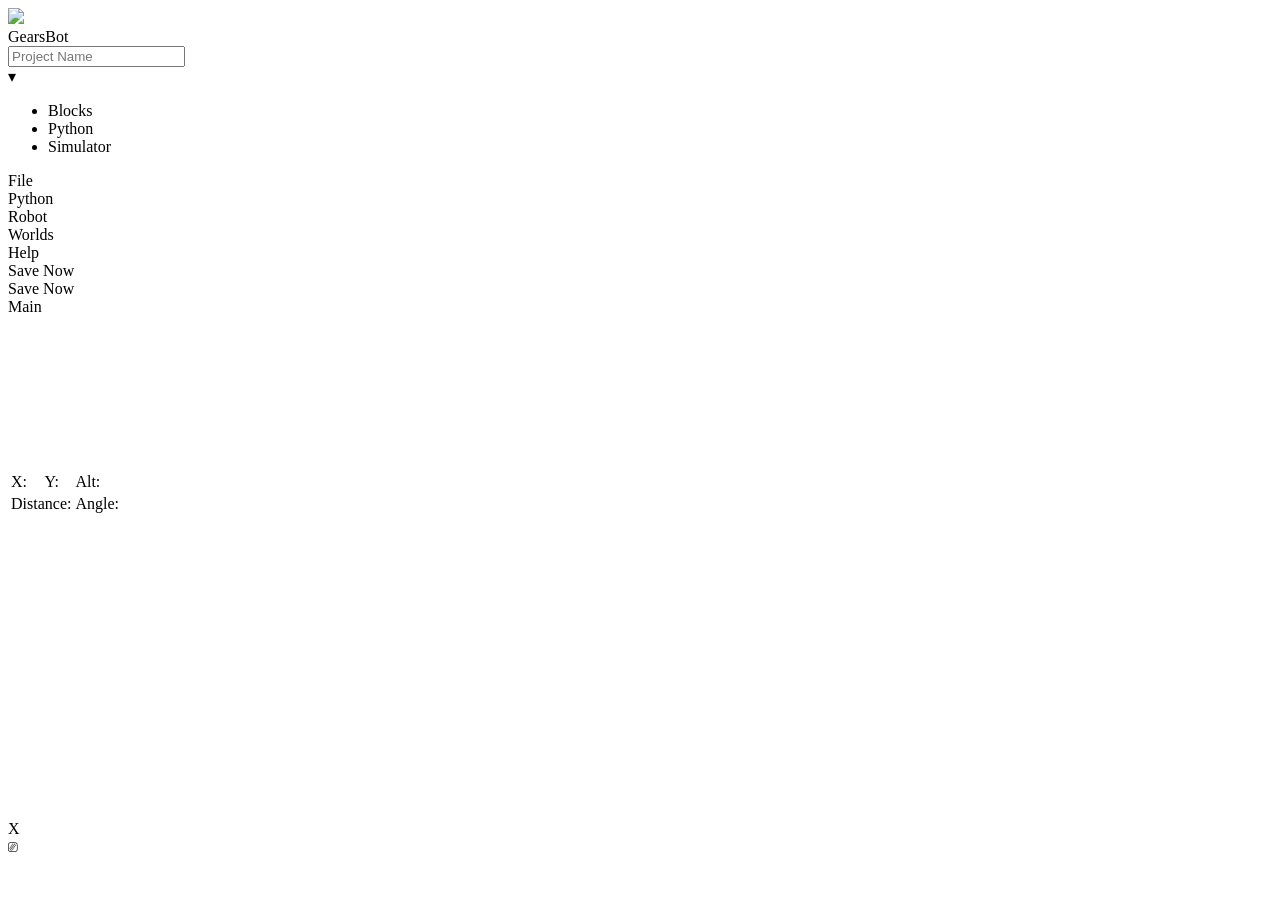
==== public/index.html @ b6f6dc01 "Bifrost levels ignore URL filter and have their own restrictions" ====
<!DOCTYPE html>
<html>
<head>
  <meta charset="utf-8">
  <meta http-equiv="X-UA-Compatible" content="IE=edge">
  <meta name="viewport" content="width=device-width, initial-scale=1.0">

  <link rel="icon" href="favicon-32.png" sizes="32x32">
  <link rel="icon" href="favicon-128.png" sizes="128x128">
  <link rel="icon" href="favicon-167.png" sizes="167x167">
  <link rel="icon" href="favicon-192.png" sizes="192x192">

  <link rel="stylesheet" href="css/main.css?v=9584d2b6">
  <link rel="stylesheet" href="css/widgets.css?v=7d85fcde">

  <script src="jquery/jquery-3.5.1.slim.min.js"></script>

  <script src="ace-1.11.2/ace.js"></script>
  <script src="ace-1.11.2/ext-language_tools.js"></script>

  <script src="skulpt/0.11.0/skulpt.min.js"></script>
  <script src="skulpt/0.11.0/skulpt-stdlib.js"></script>

  <script src="ammo/ammo-20210414.wasm.js"></script>

  <script src="babylon/4.2.1/babylon.js"></script>
  <script src="babylon/4.2.1/babylonjs.loaders.min.js"></script>
  <script src="pep/0.4.3/pep.min.js"></script>

  <script src="jszip/3.5.0/jszip.min.js"></script>

  <script src="js/msg.js?v=e884f164"></script>
  <script src="js/common/widgets.js?v=8de59276"></script>

  <title>GearsBot</title>
</head>

<body>
  <header>
    <img class="gearsIcon" src="favicon-32.png">
    <div>GearsBot</div>
    <input type="text" id="projectName" placeholder="Project Name">
    <div class="language"><span class="icon-globe"></span> &#x25BE;</div>
  </header>

  <main>
    <nav>
      <ul class="panelTabs">
        <li id="navBlocks" class="active">Blocks</li>
        <li id="navPython" class="pythonMain">
          <span>
            Python
          </span>
        </li>
        <li id="navSim">Simulator</li>
      </ul>
      <div class="menuBar">
        <div class="menuItem fileMenu">File</div>
        <div class="menuItem pythonMenu">Python</div>
        <div class="menuItem robotMenu">Robot</div>
        <div class="menuItem worldsMenu">Worlds</div>
        <div class="menuItem helpMenu">Help</div>
      </div>
      <!-- <div class="news">
        News!
      </div> -->
      </div>
      <div class="panelControlsArea">
        <div class="panelControls active" aria-labelledby="navBlocks">
          <div class="saveBlockly hide">Save Now</div>
        </div>
        <div class="panelControls " aria-labelledby="navPython">
          <div class="savePython hide">Save Now</div>
        </div>
      </div>
    </nav>
    <div class="panels">

      <div class="blocklyEditor panel active" aria-labelledby="navBlocks">
        <div id="blocklyDiv" style="height: 100%; width: 100%;"></div>
        <div id="blocklyHiddenDiv" style="height: 100%; width: 100%; position: absolute; top: -10000px;"></div>
        <div id="blocklyPages"><span class="currentPage">Main</span></div>
      </div>

      <div class="panel" aria-labelledby="navPython">
        <div class="python">
          <div id="pythonCode"></div>
          <div id="filesRow">
            <div id="filesList"></div>
            <div id="addNewFile"><span class="icon-plus"></span></div>
          </div>
        </div>
      </div>

      <div class="panel" aria-labelledby="navSim" id="simPanel">
        <canvas id="renderCanvas" touch-action="none"></canvas>
        <div class="runSim"><span class="icon-play"></span></div>
        <div class="world"><span class="icon-globe"></span></div>
        <div class="reset"><span class="icon-reset"></span></div>
        <div class="sensors"><span class="icon-sensors"></span></div>
        <div class="sensorReadings hide"></div>
        <div class="cameraSelector closed">
          <div class="camera">
            <span class="icon-cameraFollow"></span>
          </div>
          <div class="cameraOptions cameraFollow">
            <span class="icon-cameraFollow"></span>
          </div>
          <div class="cameraOptions cameraTop">
            <span class="icon-cameraTop"></span>
          </div>
          <div class="cameraOptions cameraArc">
            <span class="icon-cameraArc"></span>
          </div>
          <div class="cameraOptions resetCamera">
            <span class="icon-reset"></span>
          </div>
        </div>

        <div class="worldInfo hide"></div>
        <div class="ruler closed">
          <div class="icon">
            <span class="icon-ruler"></span>
          </div>
          <div class="measurements">
            <table>
              <tr>
                <td class="x">X:</td>
                <td class="y">Y:</td>
                <td class="alt">Alt:</td>
              </tr>
              <tr>
                <td class="dist" colspan="2">Distance:</td>
                <td class="angle">Angle:</td>
              </tr>
            </table>
          </div>
        </div>
        <div class="joystick closed" tabindex=0>
          <div class="icon">
            <span class="icon-joystick"></span>
          </div>
          <div class="keyboard">
            <span class="icon-keyboard"></span>
          </div>
          <div class="virtualJoystick">
            <span class="icon-virtualJoystickIndicator"></span>
            <span class="icon-virtualJoystick"></span>
          </div>
        </div>
        <div class="hubButtons closed">
          <div class="icon">
            <span class="icon-buttons"></span>
          </div>
          <div class="controls">
            <span class="icon-buttonsBackspace"></span>
            <span class="icon-buttonsUp"></span>
            <span class="icon-buttonsDown"></span>
            <span class="icon-buttonsLeft"></span>
            <span class="icon-buttonsRight"></span>
            <span class="icon-buttonsEnter"></span>
          </div>
        </div>

        <div class="fps"></div>

        <div id="plotter" class="hide">
          <canvas id="plotterCanvas" width="300" height="300"></canvas>
          <div class="close">X</div>
          <div class="position"></div>
        </div>

        <div class="console">
          <div class="chevron"></div>
          <div title="Clear Console"  class="clear">&#x239a;</div>
          <pre class="content"></pre>
        </div>
      </div>
    </div>
  </main>

  <!-- <script src="blockly-12.3.0/blockly_compressed.js"></script>
  <script src="blockly-12.3.0/blocks_compressed.js"></script>
  <script src="blockly-12.3.0/python_compressed.js"></script> -->

  <script src="blockly-12.5.1/blockly_compressed.js"></script>
  <script src="blockly-12.5.1/blocks_compressed.js"></script>
  <script src="blockly-12.5.1/python_compressed.js"></script>
  <script src="blockly_plugins/field-multilineinput-6.0.2.js"></script>
  <script>registerFieldMultilineInput()</script>
  <!-- <script src="blockly_plugins/workspace-minimap-0.3.2.js"></script> -->
  <script src="blockly_plugins/toolbox-search-3.1.8.js"></script>

  <script src="js/ev3dev2_generator.js?v=46bb43ff"></script>
  <script src="js/pybricks_generator.js?v=d1f520fe"></script>
  <script src="js/blockly.js?v=1bf281c5"></script>
  <script src="js/skulpt.js?v=7acc5d68"></script>
  <script src="js/worlds/World_Base.js?v=9f07f537"></script>
  <script src="js/worlds/world_Grid.js?v=3ed03b45"></script>
  <script src="js/worlds/world_LineFollowing.js?v=8e36de6c"></script>
  <script src="js/worlds/world_Gyro.js?v=15f87e04"></script>
  <script src="js/worlds/world_Paintball.js?v=04201b61"></script>
  <script src="js/worlds/world_Sumo.js?v=e7b48574"></script>
  <script src="js/worlds/world_FireRescue.js?v=e72671e3"></script>
  <script src="js/worlds/world_Maze.js?v=6571b2a6"></script>
  <script src="js/worlds/world_Missions.js?v=3d1cd9e0"></script>
  <script src="js/worlds/world_Custom.js?v=a56a2eb0"></script>
  <script src="js/worlds/world_Football.js?v=ab1b9783"></script>
  <script src="js/worlds/world_Arena.js?v=c1828281"></script>
  <script src="js/robotComponents.js?v=c851c5ff"></script>
  <script src="js/robotTemplates.js?v=c0f7f4a3"></script>
  <script src="js/Wheel.js?v=bb27211a"></script>
  <script src="js/Robot.js?v=742ebc7e"></script>
  <script>
    var robots = [];

    var robot = new Robot();
    robot.options = {};
    Object.assign(robot.options, robotTemplates[0]);
    robot.player = 'single';
    robots.push(robot);
  </script>
  <script src="js/babylon.js?v=6061094f"></script>
  <script src="js/blocklyPanel.js?v=8ee6b939"></script>
  <script src="js/gearsbot_completer.js"></script>
  <script src="js/pythonPanel.js?v=3e0c224d"></script>
  <script src="js/filesManager.js?v=c95715e3"></script>
  <script src="js/simPanel.js?v=37d4fdb5"></script>
  <script src="js/main.js?v=f5a672d2"></script>

  <script>
    // Init classes
    blockly.init();

    function loadWorldFromGET() {
      let worldJSON = readGET('worldJSON');
      if (worldJSON) {
        simPanel.loadWorldURL(decodeURIComponent(worldJSON));
      }
    }

    function loadRobotFromGET() {
      let robotJSON = readGET('robotJSON');
      if (robotJSON) {
        main.loadRobotURL(decodeURIComponent(robotJSON));
      }
    }

    function loadFilterFromGET() {
      let filterBlocksJSON = readGET('filterBlocksJSON');
      let worldJSON = readGET('worldJSON');
      if (worldJSON && decodeURIComponent(worldJSON).match(/bifrost-[1-7]\.json/)) {
        return;
      }
      if (filterBlocksJSON) {
        blockly.loadToolboxFilterURL(decodeURIComponent(filterBlocksJSON));
      }
    }

    function loadScript(scriptName) {
      var script = document.createElement('script');
      script.src = scriptName;

      document.documentElement.firstChild.appendChild(script);

      return new Promise(resolve => {
        script.onload = function() {
          resolve();
        }
      })
    }

    function loadWorldScriptFromGET() {
      let scripts= readGET('worldScripts');

      if (!scripts) {
        return new Promise(resolve => {
          resolve();
        })
      }

      let scriptsPromises = [];
      for (let script of scripts.split(',')) {
        scriptsPromises.push(loadScript('js/worlds/extra/' + script + '.js?v=' + Date.now()));
      }

      return Promise.all(scriptsPromises);
    }

    // Load world if specified
    async function loadWhenReady() {
      if (typeof babylon.scene != 'undefined' && babylon.scene.isReady()) {
        await loadWorldScriptFromGET();
        loadWorldFromGET();
        loadRobotFromGET();
        loadFilterFromGET();
      } else {
        setTimeout(loadWhenReady, 100);
      }
    }

    loadWhenReady();
  </script>
</body>
</html>
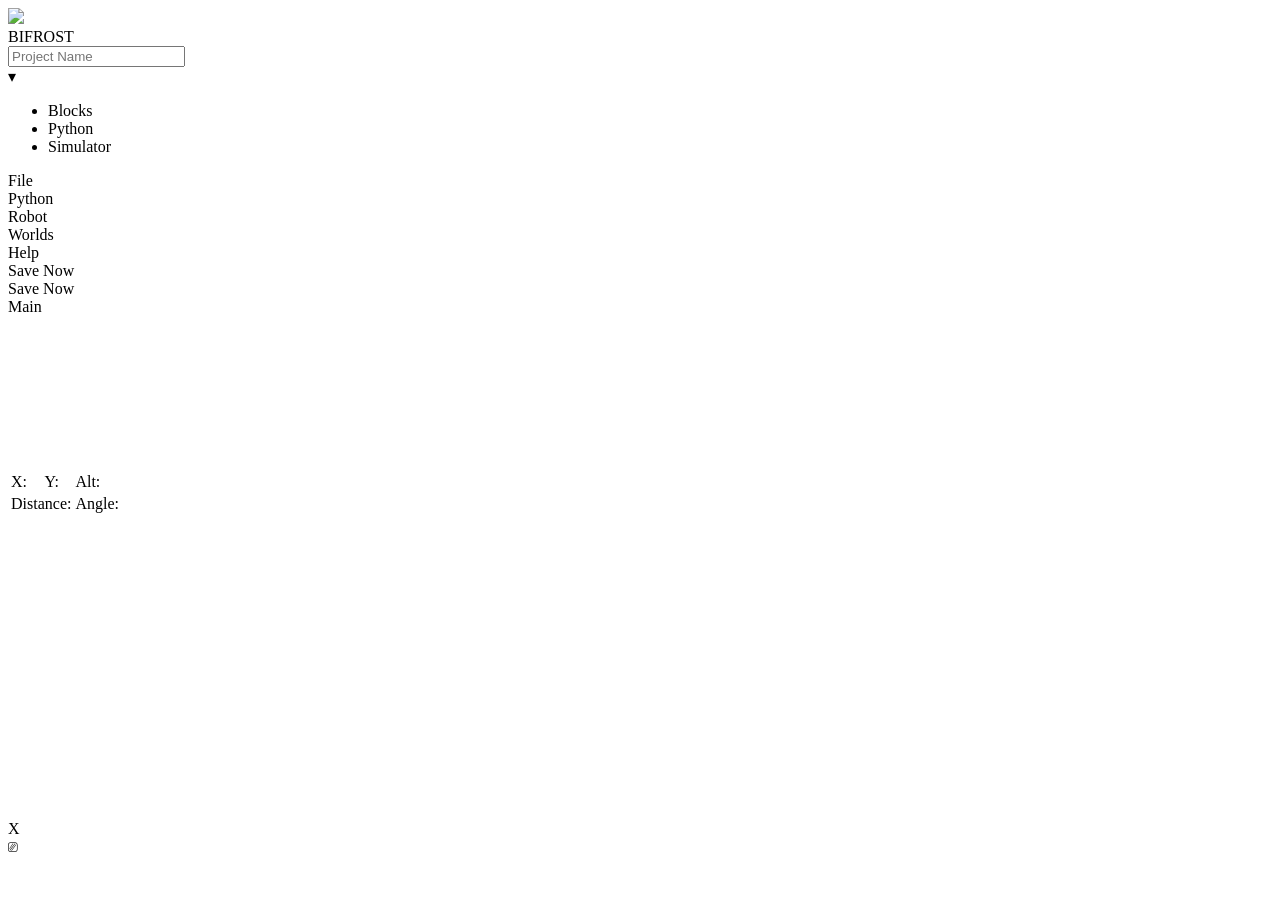
==== commit 3dc49c86: "Update branding to say bifrost" ====
--- a/public/index.html
+++ b/public/index.html
@@ -32,13 +32,13 @@
   <script src="js/msg.js?v=e884f164"></script>
   <script src="js/common/widgets.js?v=8de59276"></script>
 
-  <title>GearsBot</title>
+  <title>BIFROST</title>
 </head>
 
 <body>
   <header>
     <img class="gearsIcon" src="favicon-32.png">
-    <div>GearsBot</div>
+    <div>BIFROST</div>
     <input type="text" id="projectName" placeholder="Project Name">
     <div class="language"><span class="icon-globe"></span> &#x25BE;</div>
   </header>
@@ -196,17 +196,7 @@
   <script src="js/blockly.js?v=1bf281c5"></script>
   <script src="js/skulpt.js?v=7acc5d68"></script>
   <script src="js/worlds/World_Base.js?v=9f07f537"></script>
-  <script src="js/worlds/world_Grid.js?v=3ed03b45"></script>
-  <script src="js/worlds/world_LineFollowing.js?v=8e36de6c"></script>
-  <script src="js/worlds/world_Gyro.js?v=15f87e04"></script>
-  <script src="js/worlds/world_Paintball.js?v=04201b61"></script>
-  <script src="js/worlds/world_Sumo.js?v=e7b48574"></script>
-  <script src="js/worlds/world_FireRescue.js?v=e72671e3"></script>
-  <script src="js/worlds/world_Maze.js?v=6571b2a6"></script>
-  <script src="js/worlds/world_Missions.js?v=3d1cd9e0"></script>
-  <script src="js/worlds/world_Custom.js?v=a56a2eb0"></script>
-  <script src="js/worlds/world_Football.js?v=ab1b9783"></script>
-  <script src="js/worlds/world_Arena.js?v=c1828281"></script>
+  <script src="js/worlds/extra/challenges_basic.js?v=bifrost"></script>
   <script src="js/robotComponents.js?v=c851c5ff"></script>
   <script src="js/robotTemplates.js?v=c0f7f4a3"></script>
   <script src="js/Wheel.js?v=bb27211a"></script>
@@ -281,6 +271,9 @@
 
       let scriptsPromises = [];
       for (let script of scripts.split(',')) {
+        if (script == 'challenges_basic' && typeof challenges_basic != 'undefined') {
+          continue;
+        }
         scriptsPromises.push(loadScript('js/worlds/extra/' + script + '.js?v=' + Date.now()));
       }
 
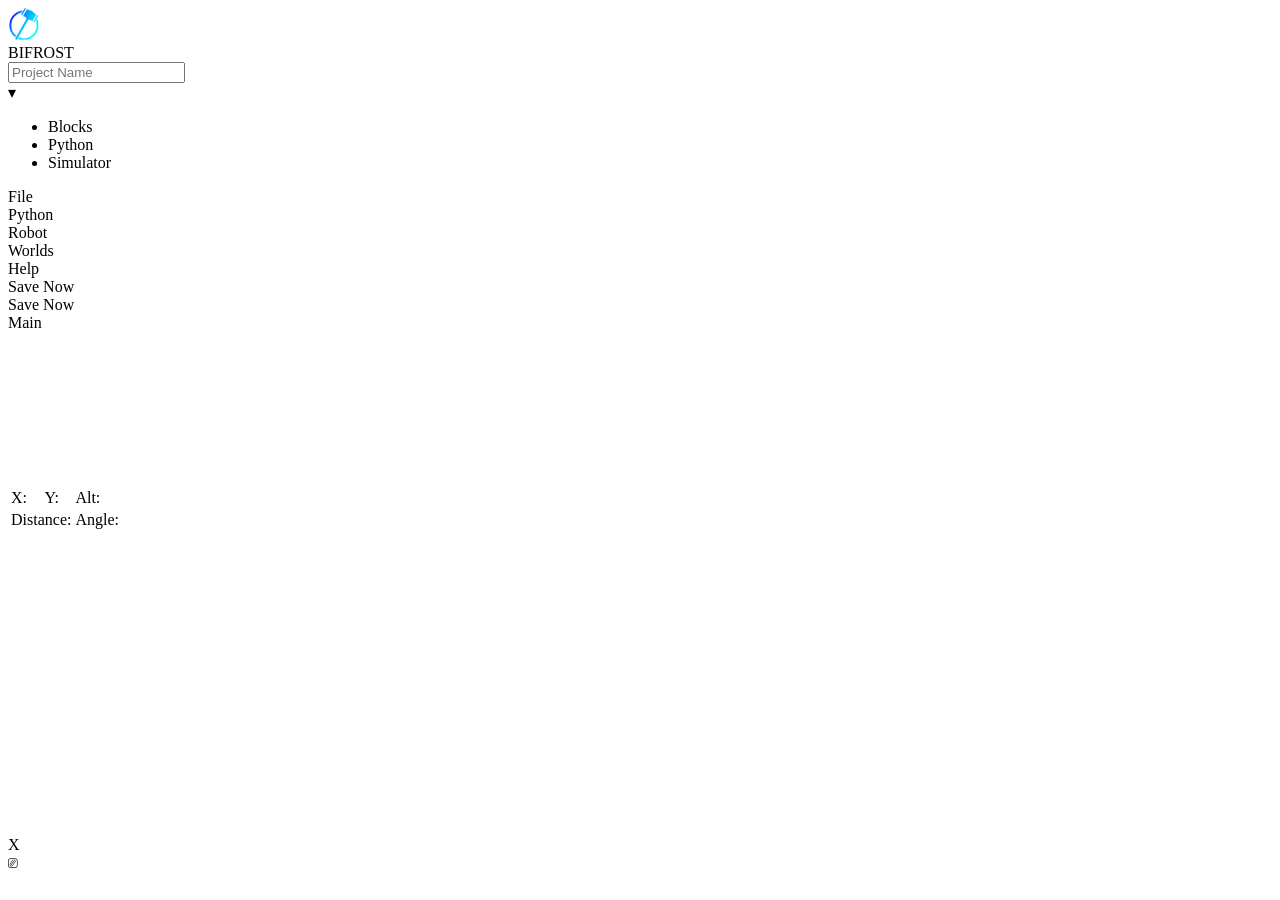
==== commit e2b90ac4: "see if relying on challenge filters fixes issue with url metadata" ====
--- a/public/index.html
+++ b/public/index.html
@@ -242,6 +242,11 @@
       if (worldJSON && decodeURIComponent(worldJSON).match(/bifrost-[1-7]\.json/)) {
         return;
       }
+
+        if (worldScripts && worldScripts.includes('challenges_basic')) {
+            return;  // challenges_basic.js applies its own filter
+        }
+
       if (filterBlocksJSON) {
         blockly.loadToolboxFilterURL(decodeURIComponent(filterBlocksJSON));
       }
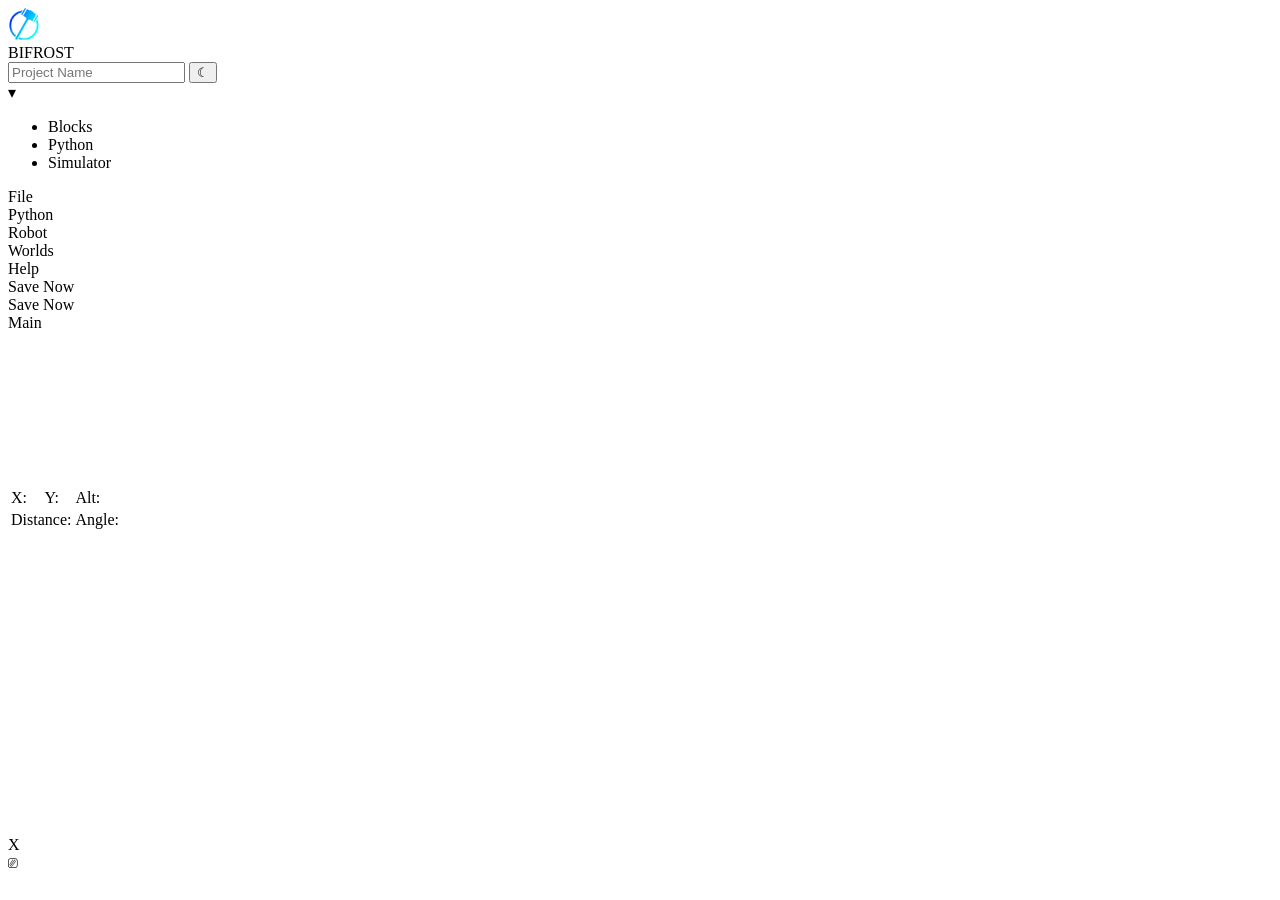
==== commit f7a5d536: "adding toggle" ====
--- a/public/index.html
+++ b/public/index.html
@@ -40,6 +40,9 @@
     <img class="gearsIcon" src="favicon-32.png">
     <div>BIFROST</div>
     <input type="text" id="projectName" placeholder="Project Name">
+    <button class="themeToggle" type="button" aria-label="Switch to dark mode" aria-pressed="false">
+      <span aria-hidden="true">☾</span>
+    </button>
     <div class="language"><span class="icon-globe"></span> &#x25BE;</div>
   </header>
 
